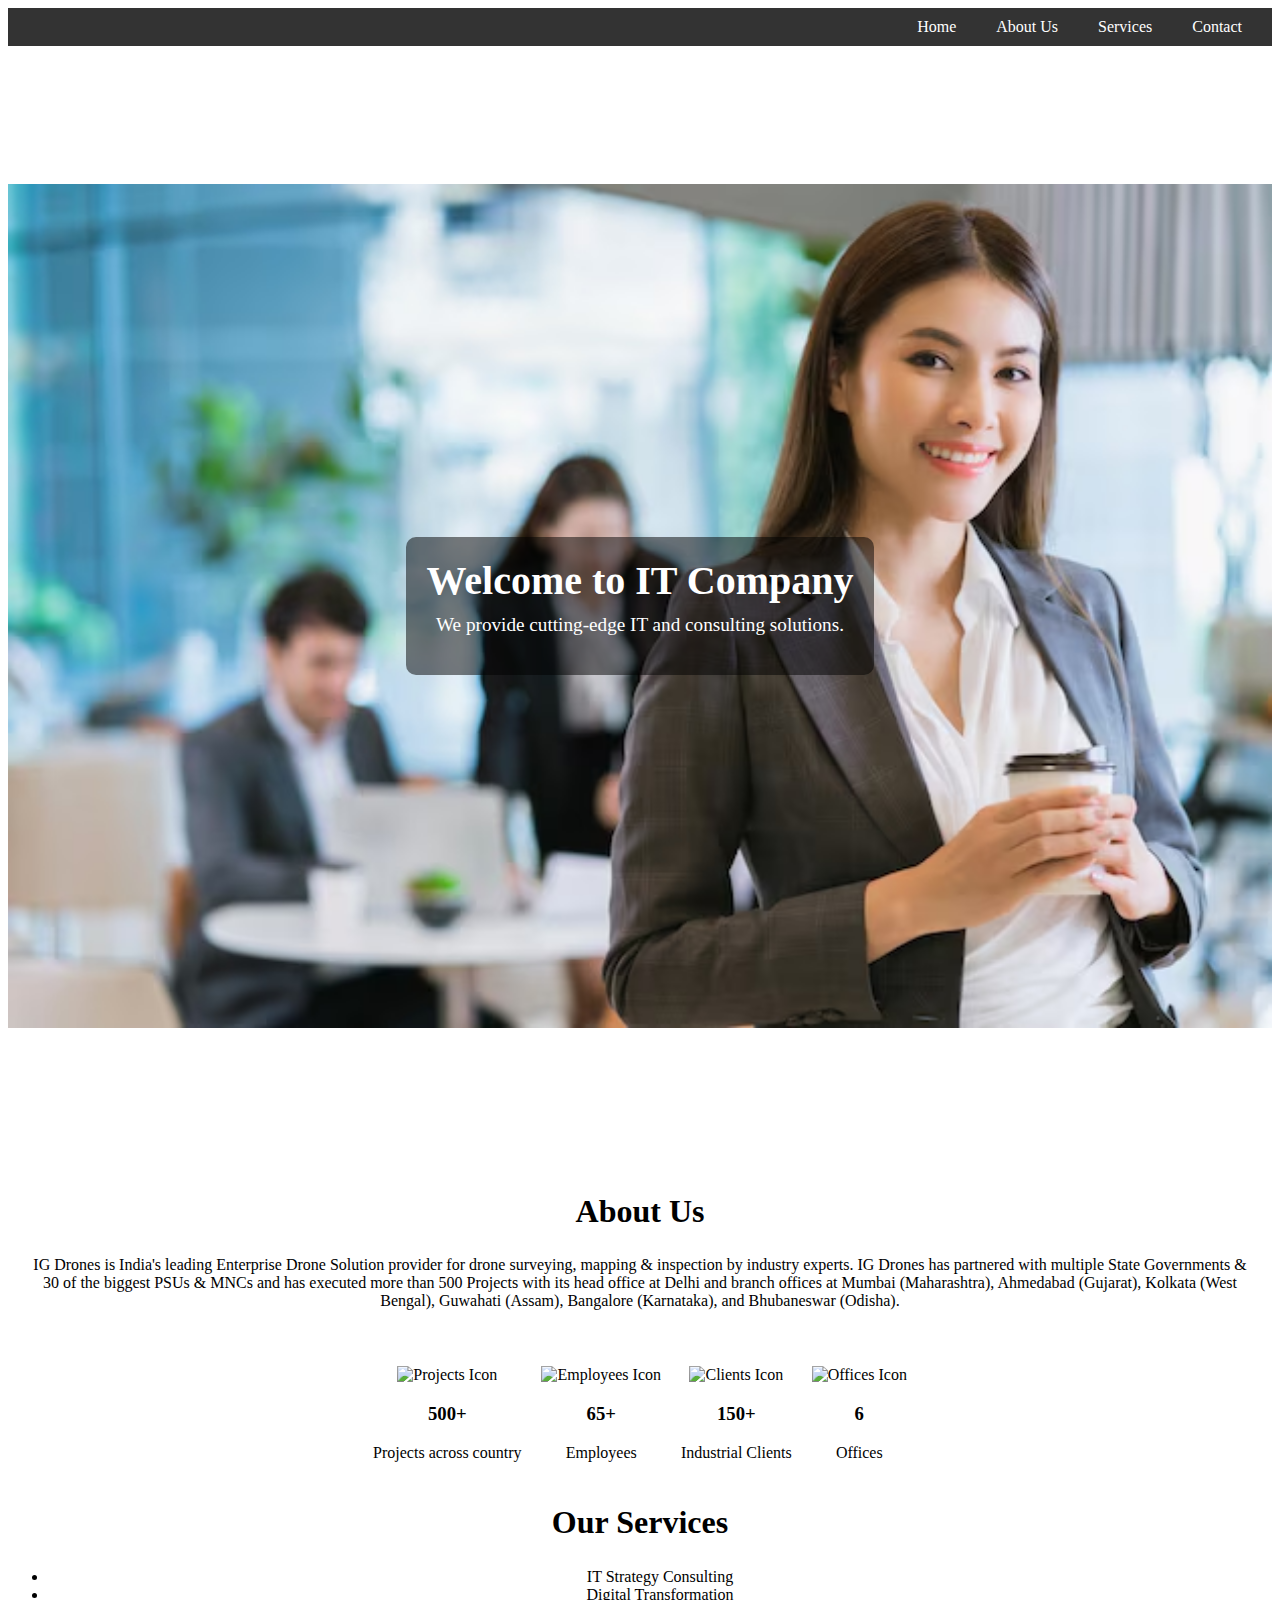
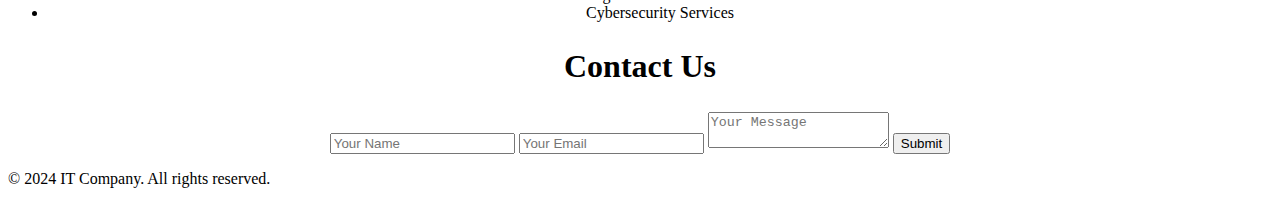
==== index.html @ e87f7219 "New home page" ====
<!DOCTYPE html>
<html lang="en">

<head>
    <meta charset="UTF-8">
    <meta name="viewport" content="width=device-width, initial-scale=1.0">
    <title>IT and Consulting Website</title>
    <link rel="stylesheet" href="style.css">
</head>

<body>
    <header>
        <nav>
            <ul>
                <li><a href="#home">Home</a></li>
                <li><a href="#about">About Us</a></li>
                <li><a href="#services">Services</a></li>
                <li><a href="#contact">Contact</a></li>
            </ul>
        </nav>
    </header>
    <section id="home">
        <div class="image-container">
            <img src="images/home.avif" alt="Welcome Image">
            <div class="welcome-message">
                <h1>Welcome to IT Company</h1>
                <p>We provide cutting-edge IT and consulting solutions.</p>
            </div>
        </div>
    </section>
    <section id="about">
        <div style="text-align: center; padding: 20px;">
            <h2 style="font-size: 32px;">About Us</h2>
            <p> IG Drones is India's leading Enterprise Drone Solution provider for drone surveying, mapping &
                inspection by industry experts. IG Drones has partnered with multiple State Governments & 30 of the
                biggest PSUs & MNCs and has executed more than 500 Projects with its head office at Delhi and branch
                offices at Mumbai (Maharashtra), Ahmedabad (Gujarat), Kolkata (West Bengal), Guwahati (Assam), Bangalore
                (Karnataka), and Bhubaneswar (Odisha). </p>
        </div>
        <div style="display: flex; justify-content: center; flex-wrap: wrap; gap: 20px; margin-top: 20px;">
            <div style="text-align: center;">
                <img src="images/projects-icon.png" alt="Projects Icon" style="width: 50px;">
                <h3>500+</h3>
                <p>Projects across country</p>
            </div>
            <div style="text-align: center;">
                <img src="images/employees-icon.png" alt="Employees Icon" style="width: 50px;">
                <h3>65+</h3>
                <p>Employees</p>
            </div>
            <div style="text-align: center;">
                <img src="images/clients-icon.png" alt="Clients Icon" style="width: 50px;">
                <h3>150+</h3>
                <p>Industrial Clients</p>
            </div>
            <div style="text-align: center;">
                <img src="images/offices-icon.png" alt="Offices Icon" style="width: 50px;">
                <h3>6</h3>
                <p>Offices</p>
            </div>
        </div>
    </section>
    <section id="services">
        <div style="text-align: center;">
            <h2 style="font-size: 32px;">Our Services</h2>
            <ul>
                <li>IT Strategy Consulting</li>
                <li>Digital Transformation</li>
                <li>Cybersecurity Services</li>
            </ul>
        </div>
    </section>
    <section id="contact">
        <div style="text-align: center;">
            <h2 style="font-size: 32px;">Contact Us</h2>
            <form>
                <input type="text" placeholder="Your Name" required>
                <input type="email" placeholder="Your Email" required>
                <textarea placeholder="Your Message" required></textarea>
                <button type="submit">Submit</button>
            </form>
        </div>
    </section>
    <footer>
        <p>&copy; 2024 IT Company. All rights reserved.</p>
    </footer>
    <script src="script.js"></script>
</body>

</html>
---- style.css ----
header {
    background: #333;
    color: #fff;
    padding: 10px 20px;
}

header nav ul {
    display: flex;
    justify-content: flex-end;
    /* Align items to the right */
    list-style: none;
    margin: 0;
    padding: 0;
}

header nav ul li {
    margin-left: 20px;
    /* Add some spacing between tabs */
}

header nav ul li a {
    color: white;
    text-decoration: none;
    padding: 5px 10px;
    transition: background 0.3s ease;
}

header nav ul li a:hover {
    background: #555;
    /* Add a hover effect */
    border-radius: 5px;
}

.image-container {
    position: relative;
    display: flex;
    justify-content: center;
    align-items: center;
    height: 120vh;
    /* Increased height for better visibility */
    overflow: hidden;
    margin-top: 20px;
    /* Adds space from the top */
}

.image-container img {
    width: 100%;
    /* Stretch the image to fit the container's width */
    height: auto;
    /* Maintain aspect ratio to avoid cutting */
    object-fit: cover;
    /* Ensures the image covers the container */
}

.welcome-message {
    position: absolute;
    color: white;
    text-align: center;
    background-color: rgba(0, 0, 0, 0.5);
    /* Semi-transparent background */
    padding: 20px;
    border-radius: 10px;
}

.welcome-message h1 {
    font-size: 2.5rem;
    margin: 0;
}

.welcome-message p {
    font-size: 1.2rem;
    margin-top: 10px;
}
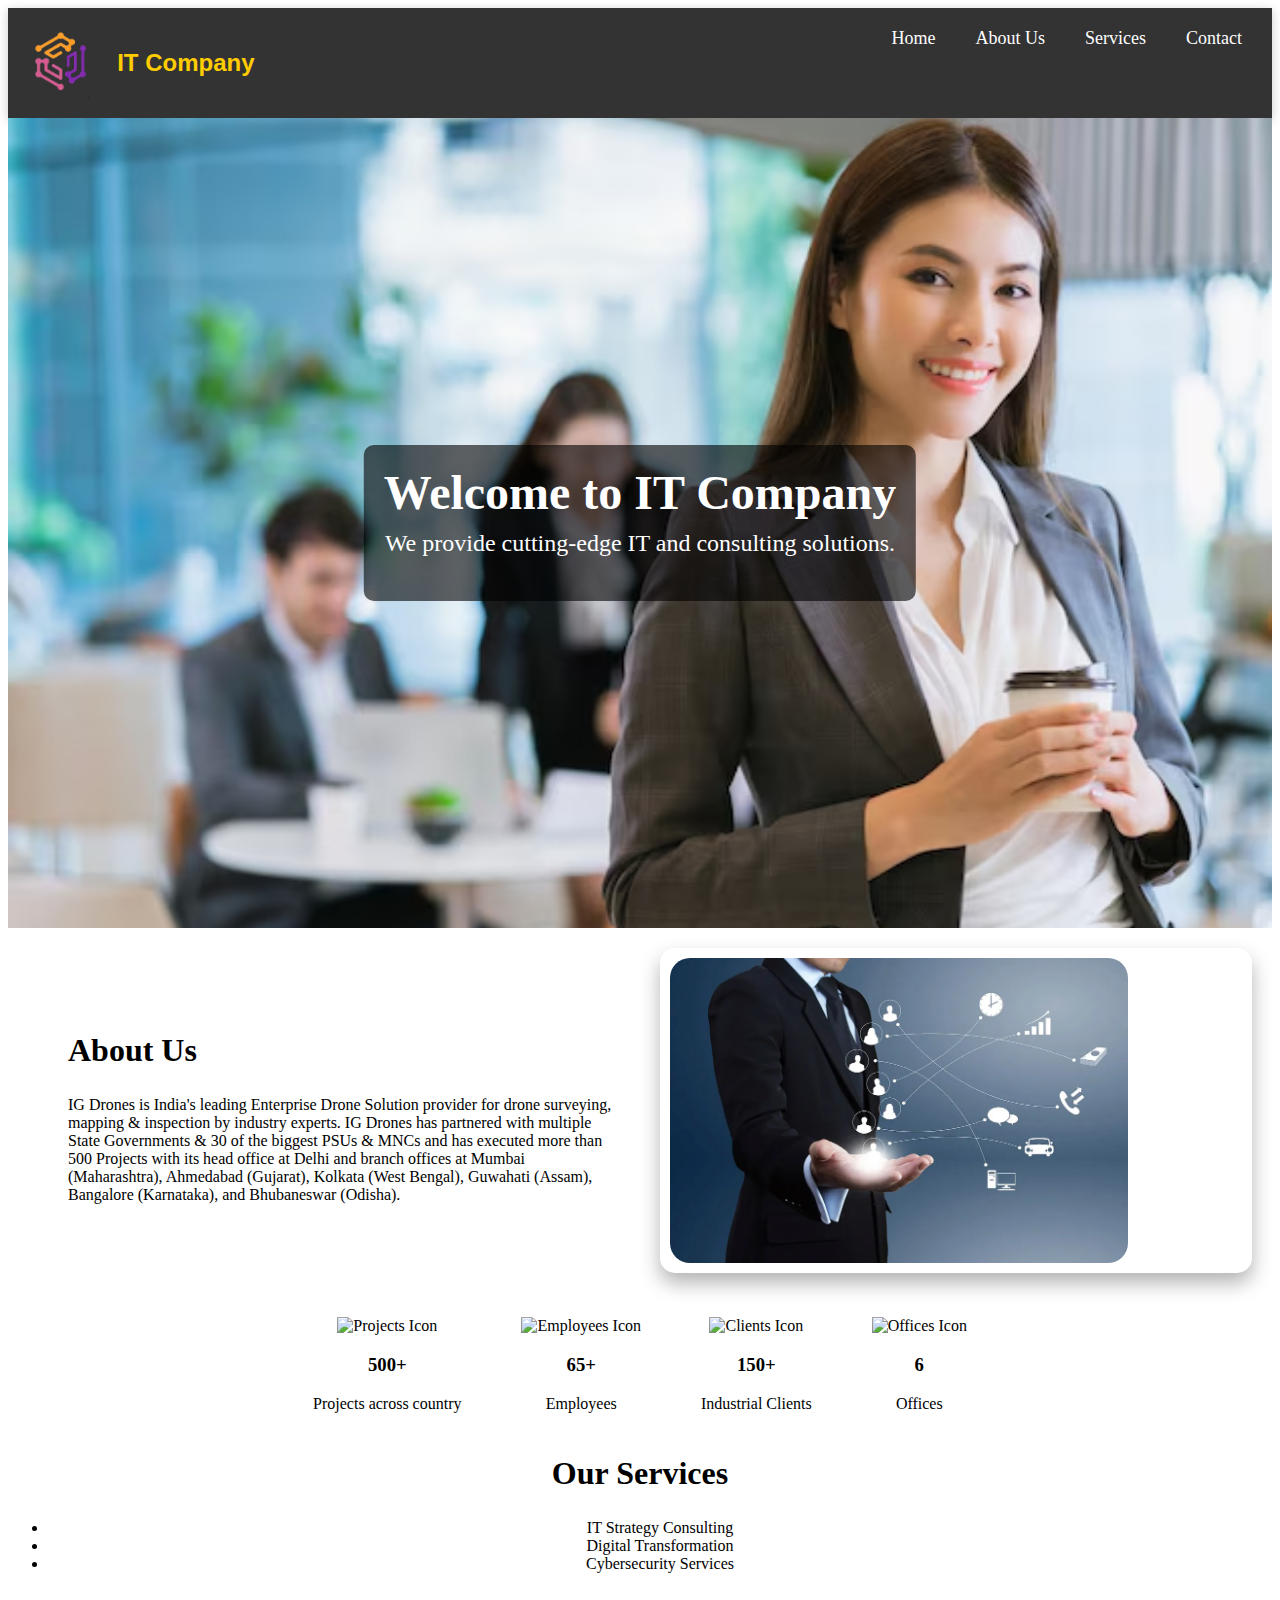
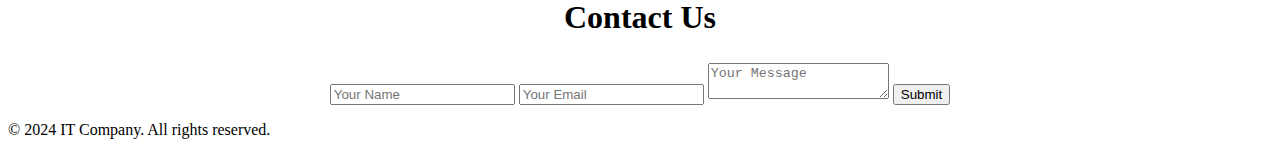
==== commit e07c6287: "Welcome and about us done" ====
--- a/index.html
+++ b/index.html
@@ -11,6 +11,10 @@
 <body>
     <header>
         <nav>
+            <div class="logo">
+                <img src="images/logo.png" alt="Company Logo">
+                <span>IT Company </span> <!-- Optional company name next to the logo -->
+            </div>
             <ul>
                 <li><a href="#home">Home</a></li>
                 <li><a href="#about">About Us</a></li>
--- a/style.css
+++ b/style.css
@@ -1,73 +1,195 @@
 header {
     background: #333;
     color: #fff;
-    padding: 10px 20px;
+    padding: 20px;
+    display: flex;
+    align-items: center;
+    /* Center logo and navigation vertically */
+    justify-content: space-between;
+    /* Space between logo and navigation menu */
+    box-shadow: 0 2px 10px rgba(0, 0, 0, 0.2);
+}
+
+header .logo {
+    display: flex;
+    align-items: center;
+}
+
+header .logo img {
+    height: 70px;
+    /* Logo height */
+    width: auto;
+    margin-right: 15px;
+}
+
+header .logo span {
+    font-size: 24px;
+    /* Increase font size for "IT Company" */
+    font-family: 'Arial', sans-serif;
+    /* Change font style */
+    font-weight: bold;
+    color: #ffcc00;
+    /* Optional: Add some color for emphasis */
+}
+
+/* Navigation menu */
+header nav {
+    display: flex;
+    justify-content: space-between;
+    /* Ensures logo and nav menu are separated */
+    width: 100%;
 }
 
 header nav ul {
     display: flex;
     justify-content: flex-end;
-    /* Align items to the right */
+    /* Aligns menu items to the right */
     list-style: none;
     margin: 0;
     padding: 0;
+    flex-grow: 1;
+    /* Pushes the menu to the right */
 }
 
 header nav ul li {
     margin-left: 20px;
-    /* Add some spacing between tabs */
+    /* Adds space between menu items */
 }
 
 header nav ul li a {
     color: white;
     text-decoration: none;
     padding: 5px 10px;
+    font-size: 18px;
     transition: background 0.3s ease;
 }
 
 header nav ul li a:hover {
     background: #555;
-    /* Add a hover effect */
     border-radius: 5px;
 }
 
 .image-container {
     position: relative;
-    display: flex;
-    justify-content: center;
-    align-items: center;
-    height: 120vh;
-    /* Increased height for better visibility */
+    width: 100%;
+    /* Spread image across the full width */
+    height: 90vh;
+    /* Adjust height as needed */
     overflow: hidden;
-    margin-top: 20px;
-    /* Adds space from the top */
 }
 
 .image-container img {
     width: 100%;
-    /* Stretch the image to fit the container's width */
-    height: auto;
-    /* Maintain aspect ratio to avoid cutting */
+    /* Stretch image to fit container width */
+    height: 100%;
+    /* Stretch image to fit container height */
     object-fit: cover;
-    /* Ensures the image covers the container */
+    /* Ensure the image covers the container */
 }
 
 .welcome-message {
     position: absolute;
+    top: 50%;
+    /* Center vertically */
+    left: 50%;
+    /* Center horizontally */
+    transform: translate(-50%, -50%);
     color: white;
     text-align: center;
-    background-color: rgba(0, 0, 0, 0.5);
-    /* Semi-transparent background */
+    background-color: rgba(0, 0, 0, 0.6);
+    /* Semi-transparent background for readability */
     padding: 20px;
     border-radius: 10px;
 }
 
 .welcome-message h1 {
-    font-size: 2.5rem;
+    font-size: 3rem;
     margin: 0;
 }
 
 .welcome-message p {
-    font-size: 1.2rem;
+    font-size: 1.5rem;
     margin-top: 10px;
+}
+
+.dynamic-shape-container {
+    position: relative;
+    display: inline-block;
+    padding: 10px;
+    overflow: hidden;
+    border-radius: 15px;
+    /* Smooth rounded corners */
+    box-shadow: 0 10px 20px rgba(0, 0, 0, 0.3);
+    /* Soft shadow for depth */
+    transform: rotateY(0deg);
+    /* Initial 3D perspective */
+    animation: smoothTransform 6s infinite alternate ease-in-out;
+}
+
+.dynamic-shape-image {
+    width: 80%;
+    height: auto;
+    display: block;
+    object-fit: cover;
+    border-radius: 20px;
+    /* Rounded image corners */
+    transition: transform 0.6s ease-in-out, box-shadow 0.3s ease;
+    animation: imageAnimate 6s infinite alternate ease-in-out;
+}
+
+/* Smooth transformation animation */
+@keyframes smoothTransform {
+    0% {
+        transform: rotateY(0deg) scale(1);
+        box-shadow: 0 10px 30px rgba(0, 0, 0, 0.3);
+    }
+
+    50% {
+        transform: rotateY(15deg) scale(1.05);
+        box-shadow: 0 20px 50px rgba(0, 0, 0, 0.4);
+    }
+
+    100% {
+        transform: rotateY(0deg) scale(1);
+        box-shadow: 0 10px 30px rgba(0, 0, 0, 0.3);
+    }
+}
+
+/* Subtle image hover effect to create a 'pop' feel */
+@keyframes imageAnimate {
+    0% {
+        transform: rotate(0deg) scale(1);
+        filter: brightness(100%) saturate(100%);
+    }
+
+    25% {
+        transform: rotate(3deg) scale(1.02);
+        filter: brightness(110%) saturate(120%);
+    }
+
+    50% {
+        transform: rotate(-3deg) scale(1.05);
+        filter: brightness(120%) saturate(130%);
+    }
+
+    75% {
+        transform: rotate(3deg) scale(1.02);
+        filter: brightness(110%) saturate(120%);
+    }
+
+    100% {
+        transform: rotate(0deg) scale(1);
+        filter: brightness(100%) saturate(100%);
+    }
+}
+
+.dynamic-shape-container:hover .dynamic-shape-image {
+    transform: scale(1.1) rotate(5deg);
+    /* Slight scaling on hover */
+    box-shadow: 0 15px 35px rgba(0, 0, 0, 0.3);
+    /* Enhanced shadow on hover */
+}
+
+html {
+    scroll-behavior: smooth;
 }